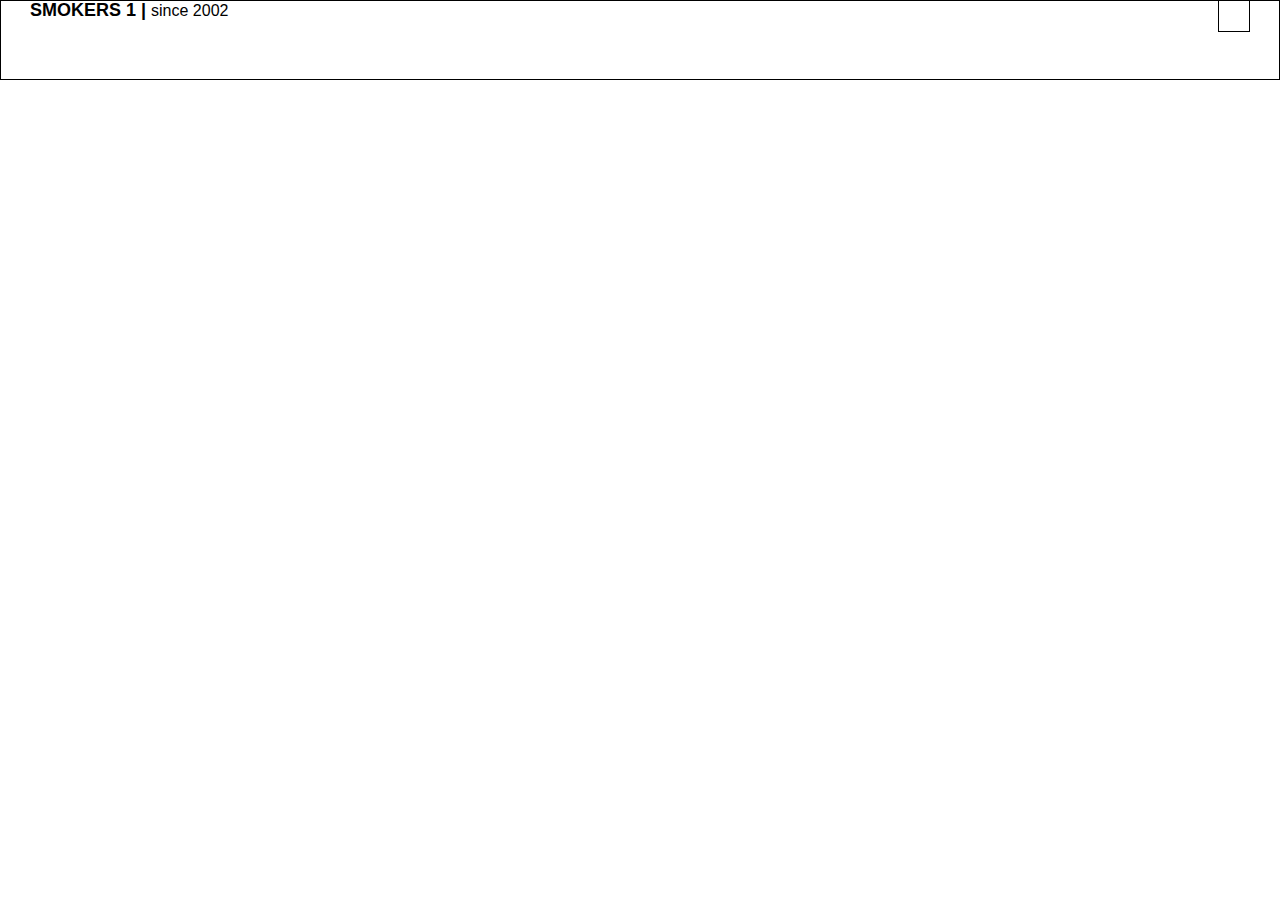
==== index.html @ 479a5efd "menu" ====
<!DOCTYPE html>
<html lang="en">
	
	<head>
		<meta name="viewport" charset="utf-8" content="minimum-width=1.0, maximum-width=1.0, initial-scale=1.0">
		<title>Smokers 1 | since 2002</title>
		<link rel="stylesheet" type="text/css" href="css/menu.css">
	</head>

	<body>
		
		<div id="menu-block">
			
			<div id="in-menu">
				
				<h4 id="company-header">Smokers 1 | <span id="thin">since 2002</span></h4>

				<div id="hamburger-button"></div>

			</div>

		</div>

	</body>

	<script
  src="https://code.jquery.com/jquery-3.4.1.js"
  integrity="sha256-WpOohJOqMqqyKL9FccASB9O0KwACQJpFTUBLTYOVvVU="
  crossorigin="anonymous"></script>
	<script type="text/javascript" src="javascript/menu-styling.js"></script>

</html>
---- css/menu.css ----
html, body
{
	width:100vw;
	height:100vh;
	overflow:hidden;
	position:relative;
	padding:0px;
	margin:0px;
}

#menu-block
{
	position:absolute;
	top:0px;
	left:0px;
	height:auto;
	width:100vw;
	overflow:hidden;
}

#in-menu
{
	height:5em;
	width:100vw;
	box-shadow:inset 0 0 0 1px #000;
	position:relative;
	overflow:hidden;
	font-family:sans-serif;
	color:#000;
	background-color:#fff;
}

#company-header
{
	font-weight:bolder;
	font-size:18px;
	margin-top:0px;
	margin-bottom:0px;
	position:absolute;
	left:30px;
	text-transform:uppercase;
}

#thin
{
	text-transform:none;
	font-weight:lighter;
	font-size:16px;
}

#hamburger-button
{
	width:2em;
	height:2em;
	position:absolute;
	right:30px;
	box-shadow:inset 0 0 0 1px #000;
}
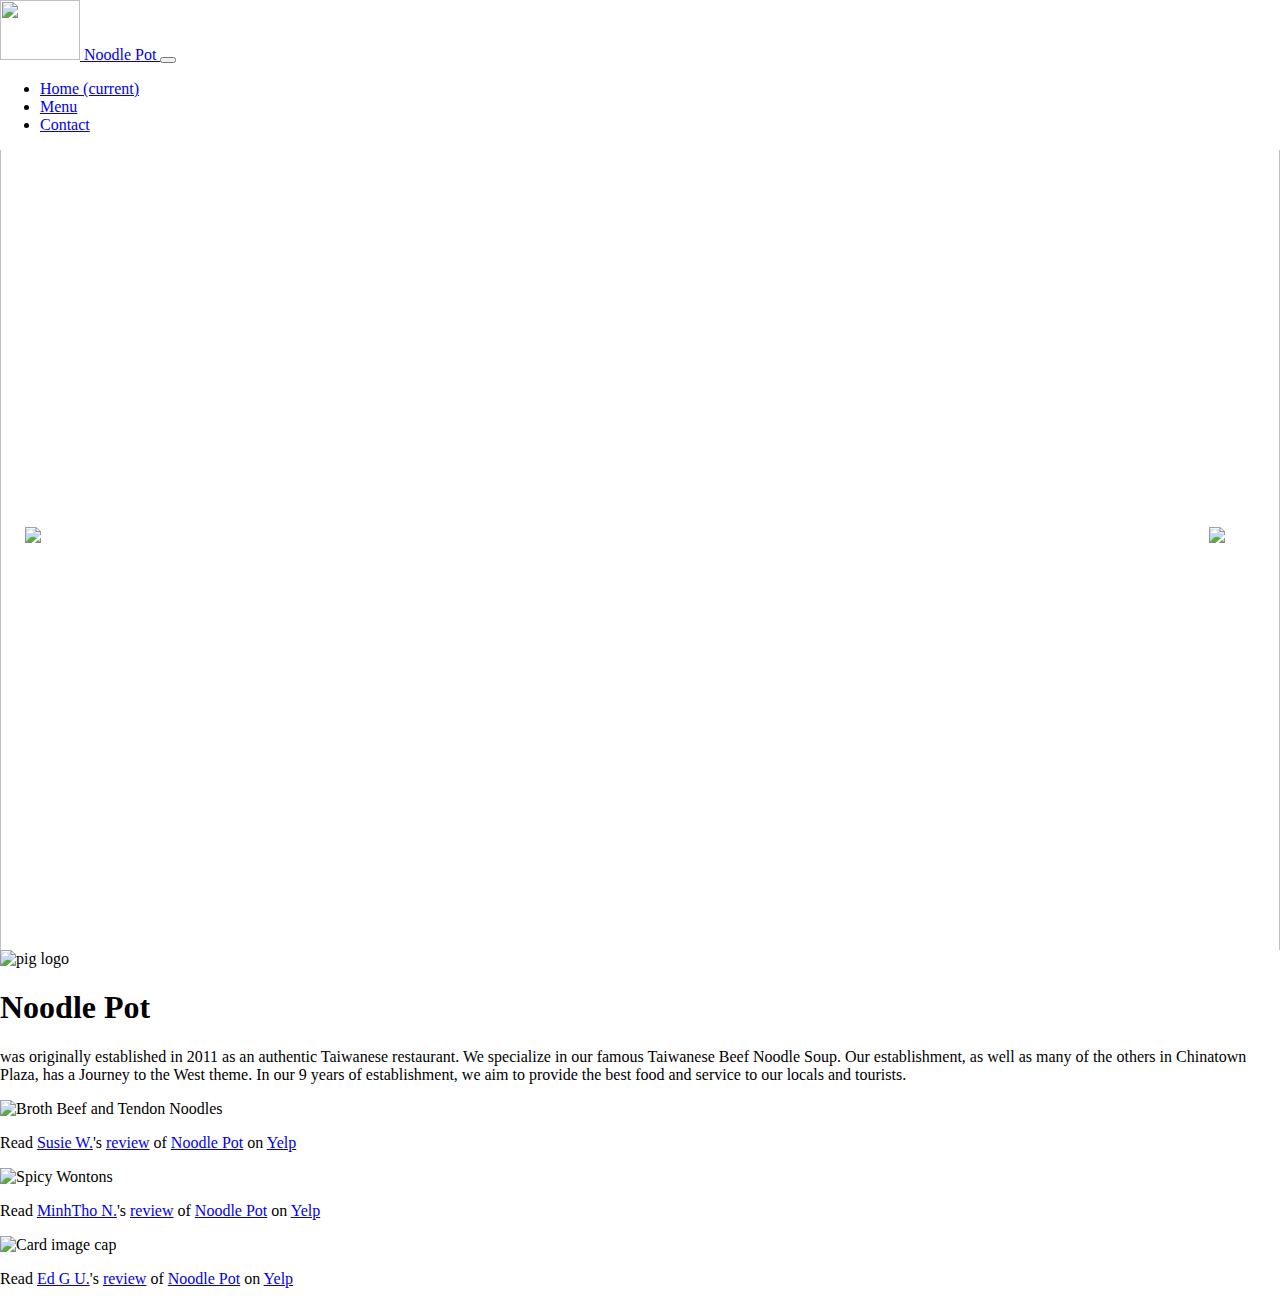
==== commit 74ef807a: "index loading" ====
--- a/index.html
+++ b/index.html
@@ -1,32 +1,143 @@
-<!DOCTYPE html>
-<html lang="en">
-	
-	<head>
-		<meta name="viewport" charset="utf-8" content="minimum-width=1.0, maximum-width=1.0, initial-scale=1.0">
-		<title>Smokers 1 | since 2002</title>
-		<link rel="stylesheet" type="text/css" href="css/menu.css">
-	</head>
-
-	<body>
-		
-		<div id="menu-block">
-			
-			<div id="in-menu">
-				
-				<h4 id="company-header">Smokers 1 | <span id="thin">since 2002</span></h4>
-
-				<div id="hamburger-button"></div>
-
-			</div>
-
-		</div>
-
-	</body>
-
-	<script
-  src="https://code.jquery.com/jquery-3.4.1.js"
-  integrity="sha256-WpOohJOqMqqyKL9FccASB9O0KwACQJpFTUBLTYOVvVU="
-  crossorigin="anonymous"></script>
-	<script type="text/javascript" src="javascript/menu-styling.js"></script>
-
+<!DOCTYPE html>
+<html lang="en">
+
+    <head>
+        <meta name="viewport" charset="utf-8">
+        <title>Noodle Pot</title>
+        <!--minified css bootstrap-->
+        <link rel="stylesheet" type="text/css" href="css/bootstrap.css"> 
+        <!--carosel styles-->
+        <link rel="stylesheet" type="text/css" href="css/carosel.css">
+    </head>
+
+
+    <body>
+
+        <nav class="navbar navbar-expand-lg navbar-light bg-light">
+            <a class="navbar-brand" href="#">
+                <img src="images/Noodle_Pot_Stamp_2.png" width="80" height="60" class="d-inline-block align-middle"  alt="">
+            Noodle Pot
+            </a> 
+            <button class="navbar-toggler" type="button" data-toggle="collapse" data-target="#navbarNav"
+                aria-controls="navbarNav" aria-expanded="false" aria-label="Toggle navigation">
+                <span class="navbar-toggler-icon"></span>
+            </button>
+            <div class="collapse navbar-collapse" id="navbarNav">
+                <ul class="navbar-nav">
+                    <li class="nav-item active">
+                        <a class="nav-link" href="index.html">Home <span class="sr-only">(current)</span></a>
+                    </li>
+                    <li class="nav-item">
+                        <a class="nav-link" href="menu.html">Menu</a>
+                    </li>
+                    <li class="nav-item">
+                        <a class="nav-link" href="#">Contact</a>
+                    </li>
+                </ul>
+            </div>
+        </nav>
+
+        <!--Carosel Area-->
+
+        <div id="carosel-container">
+
+            <!--<div id="left-gradient"></div>
+
+            <div id="right-gradient"></div>-->
+
+            <div id="cover-left">
+                
+                <img src="left-arrow.png" width="50px" height="50px"/>
+
+            </div>
+
+            <div id="cover-right">
+                
+                <img src="right-arrow.png" width="50px" height="50px">
+
+            </div>
+
+            <div id="left-click">
+                
+                <img src="left-arrow.png" width="50px" height="50px"/>
+
+            </div>
+
+            <div id="right-click">
+                
+                <img src="right-arrow.png" width="50px" height="50px">
+
+            </div>
+
+            <div class="move-contain">
+                <div class="img-container">
+                    <img class="images" src="Beef Rolls and Noodles.jpg">
+                </div>
+            </div>
+
+            <div class="move-contain">
+                <div class="img-container">
+                    <img class="images" src="Spicy Wonton.jpg">
+                </div>
+            </div>
+
+            <div class="move-contain">
+                <div class="img-container">
+                    <img class="images" src="Simmered Pig Feet 8.jpg">
+                </div>
+            </div>
+
+        </div>
+
+        <!---->
+
+        <div class="jumbotron jumbotron-fluid">
+            <div class="container">
+                <img class="float-left" src="images/pigshop.png" alt="pig logo">
+                <h1 class="display-2">Noodle Pot</h1>
+                <p class="lead">was originally established in 2011 as an authentic Taiwanese restaurant. We specialize in our famous Taiwanese Beef Noodle Soup. Our establishment, as well as many of the others in Chinatown Plaza, has a Journey to the West theme.  In our 9 years of establishment, we aim to provide the best food and service to our locals and tourists.</p>
+            </div>
+        </div>
+
+        <div class="card-group">
+
+            <div class="card">
+              <img class="card-img-top" src="images/ClearBrothBeefandTendonNoodle.jpg" alt="Broth Beef and Tendon Noodles">
+              <div class="card-body">
+                <p class="card-text">
+                    <span class="yelp-review" data-review-id="dNKKhrsV4CXtovRLiX5CSA" data-hostname="www.yelp.com">Read <a href="https://www.yelp.com/user_details?userid=Vqr4ZjwJH3x4pmM0rZK2gw" rel="nofollow noopener">Susie W.</a>'s <a href="https://www.yelp.com/biz/noodle-pot-las-vegas?hrid=dNKKhrsV4CXtovRLiX5CSA" rel="nofollow noopener">review</a> of <a href="https://www.yelp.com/biz/5Lcit9Zt6TF9bmKoFMhF0g" rel="nofollow noopener">Noodle Pot</a> on <a href="https://www.yelp.com" rel="nofollow noopener">Yelp</a><script async="async" src="https://www.yelp.com/embed/widgets.js" type="text/javascript"></script></span>
+                </p>
+              </div>
+            </div>
+
+            <div class="card">
+              <img class="card-img-top" src="images/SpicyWontons2.jpg" alt="Spicy Wontons">
+              <div class="card-body">
+                <p class="card-text">
+                        <span class="yelp-review" data-review-id="8G8Wq0cLqYqvGt76in64hQ" data-hostname="www.yelp.com">Read <a href="https://www.yelp.com/user_details?userid=yHMNrMBSvzw_fxBAyPCo_A" rel="nofollow noopener">MinhTho N.</a>'s <a href="https://www.yelp.com/biz/noodle-pot-las-vegas?hrid=8G8Wq0cLqYqvGt76in64hQ" rel="nofollow noopener">review</a> of <a href="https://www.yelp.com/biz/5Lcit9Zt6TF9bmKoFMhF0g" rel="nofollow noopener">Noodle Pot</a> on <a href="https://www.yelp.com" rel="nofollow noopener">Yelp</a><script async="async" src="https://www.yelp.com/embed/widgets.js" type="text/javascript"></script></span>
+                <p class="card-text"></p>
+              </div>
+            </div>
+
+            <div class="card">
+              <img class="card-img-top" src="images/LotsOfFood.jpg" alt="Card image cap">
+              <div class="card-body">
+                <p class="card-text">
+                        <span class="yelp-review" data-review-id="geGDk5t1eBKGI1Occ4mrRQ" data-hostname="www.yelp.com">Read <a href="https://www.yelp.com/user_details?userid=YZdw1m7KZEHMjpzh-AEUnQ" rel="nofollow noopener">Ed G U.</a>'s <a href="https://www.yelp.com/biz/noodle-pot-las-vegas?hrid=geGDk5t1eBKGI1Occ4mrRQ" rel="nofollow noopener">review</a> of <a href="https://www.yelp.com/biz/5Lcit9Zt6TF9bmKoFMhF0g" rel="nofollow noopener">Noodle Pot</a> on <a href="https://www.yelp.com" rel="nofollow noopener">Yelp</a><script async="async" src="https://www.yelp.com/embed/widgets.js" type="text/javascript"></script></span>
+                </p>
+                <p class="card-text"></p>
+              </div>
+            </div>
+
+        </div>
+
+    </body>
+
+     <!--jquery minified-->
+    <script src="https://code.jquery.com/jquery-3.5.1.min.js"> </script>
+    <!-- javascript for bootstrap-->
+    <script src="js/bootstrap.min.js"></script>
+    <!--carosel script-->
+    <script type="text/javascript" src="js/carosel.js"></script>
+
 </html>--- a/css/carosel.css
+++ b/css/carosel.css
@@ -0,0 +1,132 @@
+html, body
+{
+	margin:0px;
+	padding:0px;
+	position:relative;
+	overflow-x:hidden;
+}
+
+body::-webkit-scrollbar
+{
+	display:none;
+}
+
+
+#content
+{
+	left:100px;
+}
+
+#nav
+{
+	width:100vw;
+	height:5em;
+}
+
+#carosel-container
+{
+	width:100vw;
+	/*height:100vh;*/
+	height:50em;
+	overflow:hidden;
+	position:relative;
+}
+
+/*#left-gradient
+{
+	width:6em;
+	height:100vh;
+	position:absolute;
+	left:0px;
+	top:0px;
+	z-index:100000000;
+	background-color:rgba(0,0,0,0);
+}
+
+#right-gradient
+{
+	width:6em;
+	height:100vh;
+	position:absolute;
+	right:0px;
+	top:0px;
+	z-index:100000000;
+	background-color:rgba(0,0,0,0);
+}*/
+
+#cover-left
+{
+	width:3em;
+	height:3em;
+	position:absolute;
+	left:1.5em;
+	z-index:100000000000000;
+	display:none;
+}
+
+#left-click
+{
+	width:3em;
+	height:3em;
+	position:absolute;
+	left:1.5em;
+	z-index:1000000000;
+	overflow:hidden;
+}
+
+#cover-right
+{
+	width:3em;
+	height:3em;
+	position:absolute;
+	right:1.5em;
+	z-index:100000000000000;
+	display:none;
+}
+
+
+#right-click
+{
+	 width:3em;
+	 height:3em;
+	 position:absolute;
+	 right:1.5em;
+	 z-index:1000000000;
+	 overflow:hidden;
+}
+
+#right-click > img,
+#left-click > img,
+#cover-right > img,
+#cover-left > img
+{
+	margin-left:calc(1.5em - 25px);
+	margin-top:calc(1.5em - 25px);
+}
+
+.move-contain
+{
+	position:absolute;
+	top:0px;
+	transition-property:left;
+	transition-duration:0.5s;
+	transition-timing-function:linear;
+	-webkit-touch-callout:none;
+	-webkit-user-select:none;
+	-khtml-user-select:none;
+	-moz-user-select:none;
+	-ms-user-select:none;
+	user-select:none;
+}
+
+.img-container 
+{
+	overflow:hidden;
+	position:relative;
+}
+
+.images
+{
+	position:absolute;
+	top:0px;
+}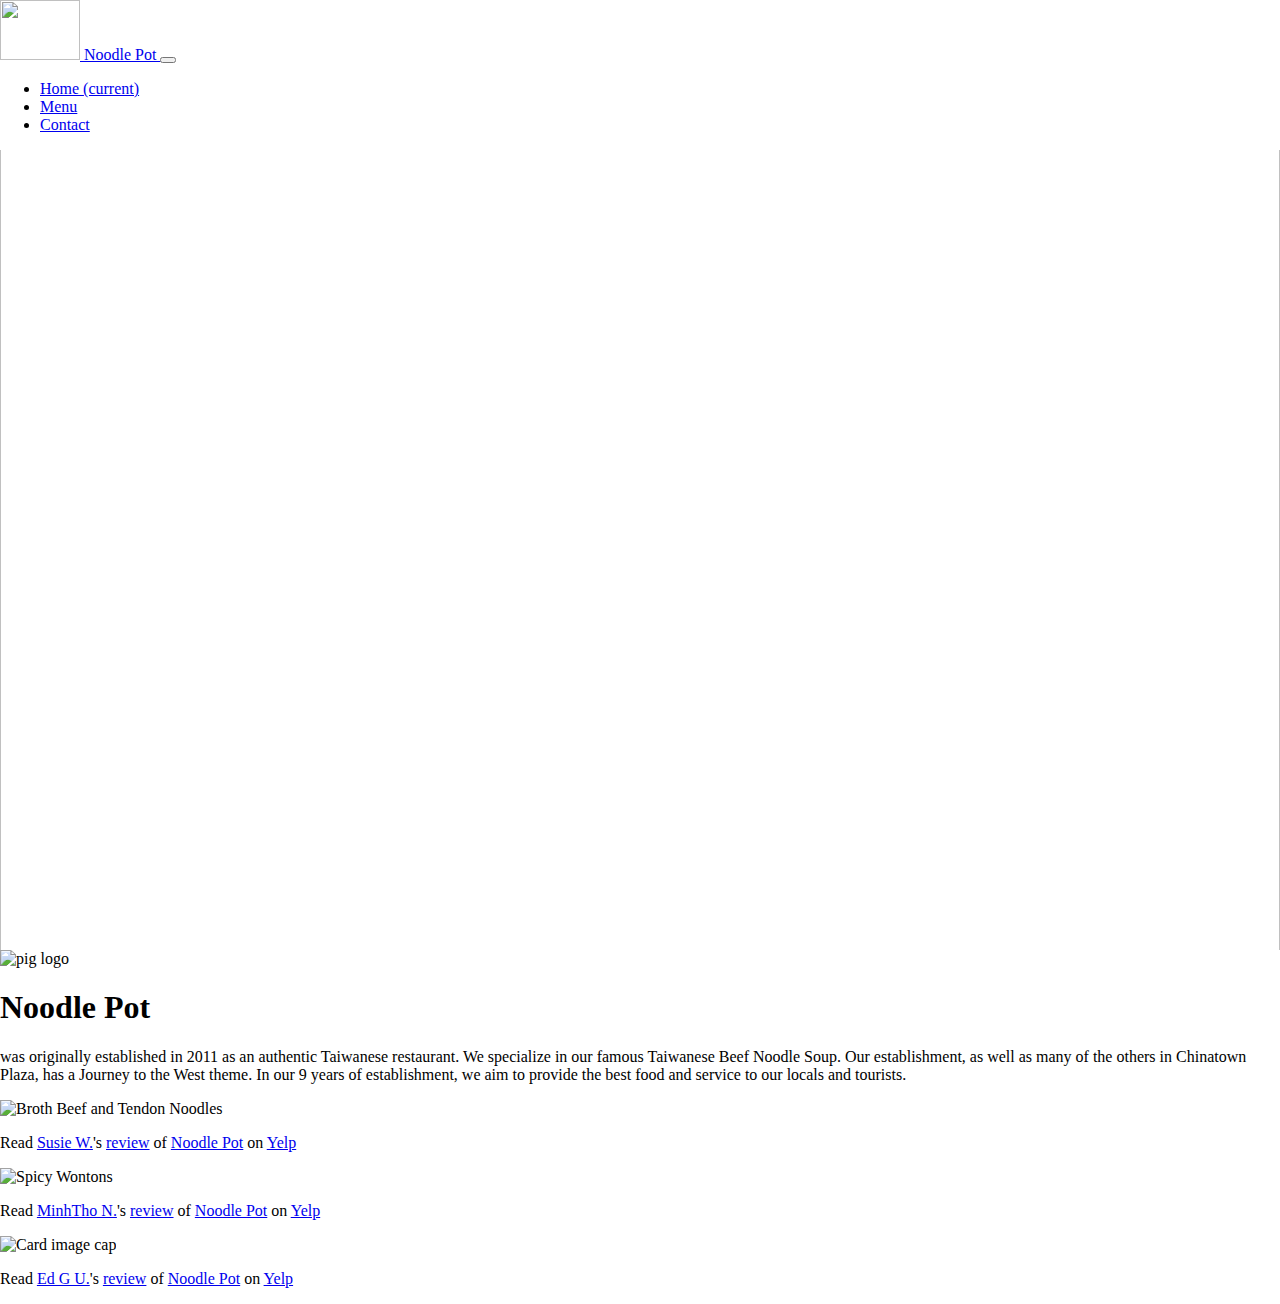
==== commit 21ae63b3: "fixed images sorry" ====
--- a/index.html
+++ b/index.html
@@ -47,43 +47,43 @@
 
             <div id="cover-left">
                 
-                <img src="left-arrow.png" width="50px" height="50px"/>
+                <img src="images/left-arrow.png" width="50px" height="50px"/>
 
             </div>
 
             <div id="cover-right">
                 
-                <img src="right-arrow.png" width="50px" height="50px">
+                <img src="images/right-arrow.png" width="50px" height="50px">
 
             </div>
 
             <div id="left-click">
                 
-                <img src="left-arrow.png" width="50px" height="50px"/>
+                <img src="images/left-arrow.png" width="50px" height="50px"/>
 
             </div>
 
             <div id="right-click">
                 
-                <img src="right-arrow.png" width="50px" height="50px">
+                <img src="images/right-arrow.png" width="50px" height="50px">
 
             </div>
 
             <div class="move-contain">
                 <div class="img-container">
-                    <img class="images" src="Beef Rolls and Noodles.jpg">
+                    <img class="images" src="images/Beef Rolls and Noodles.jpg">
                 </div>
             </div>
 
             <div class="move-contain">
                 <div class="img-container">
-                    <img class="images" src="Spicy Wonton.jpg">
+                    <img class="images" src="images/Spicy Wonton.jpg">
                 </div>
             </div>
 
             <div class="move-contain">
                 <div class="img-container">
-                    <img class="images" src="Simmered Pig Feet 8.jpg">
+                    <img class="images" src="images/Simmered Pig Feet 8.jpg">
                 </div>
             </div>
 
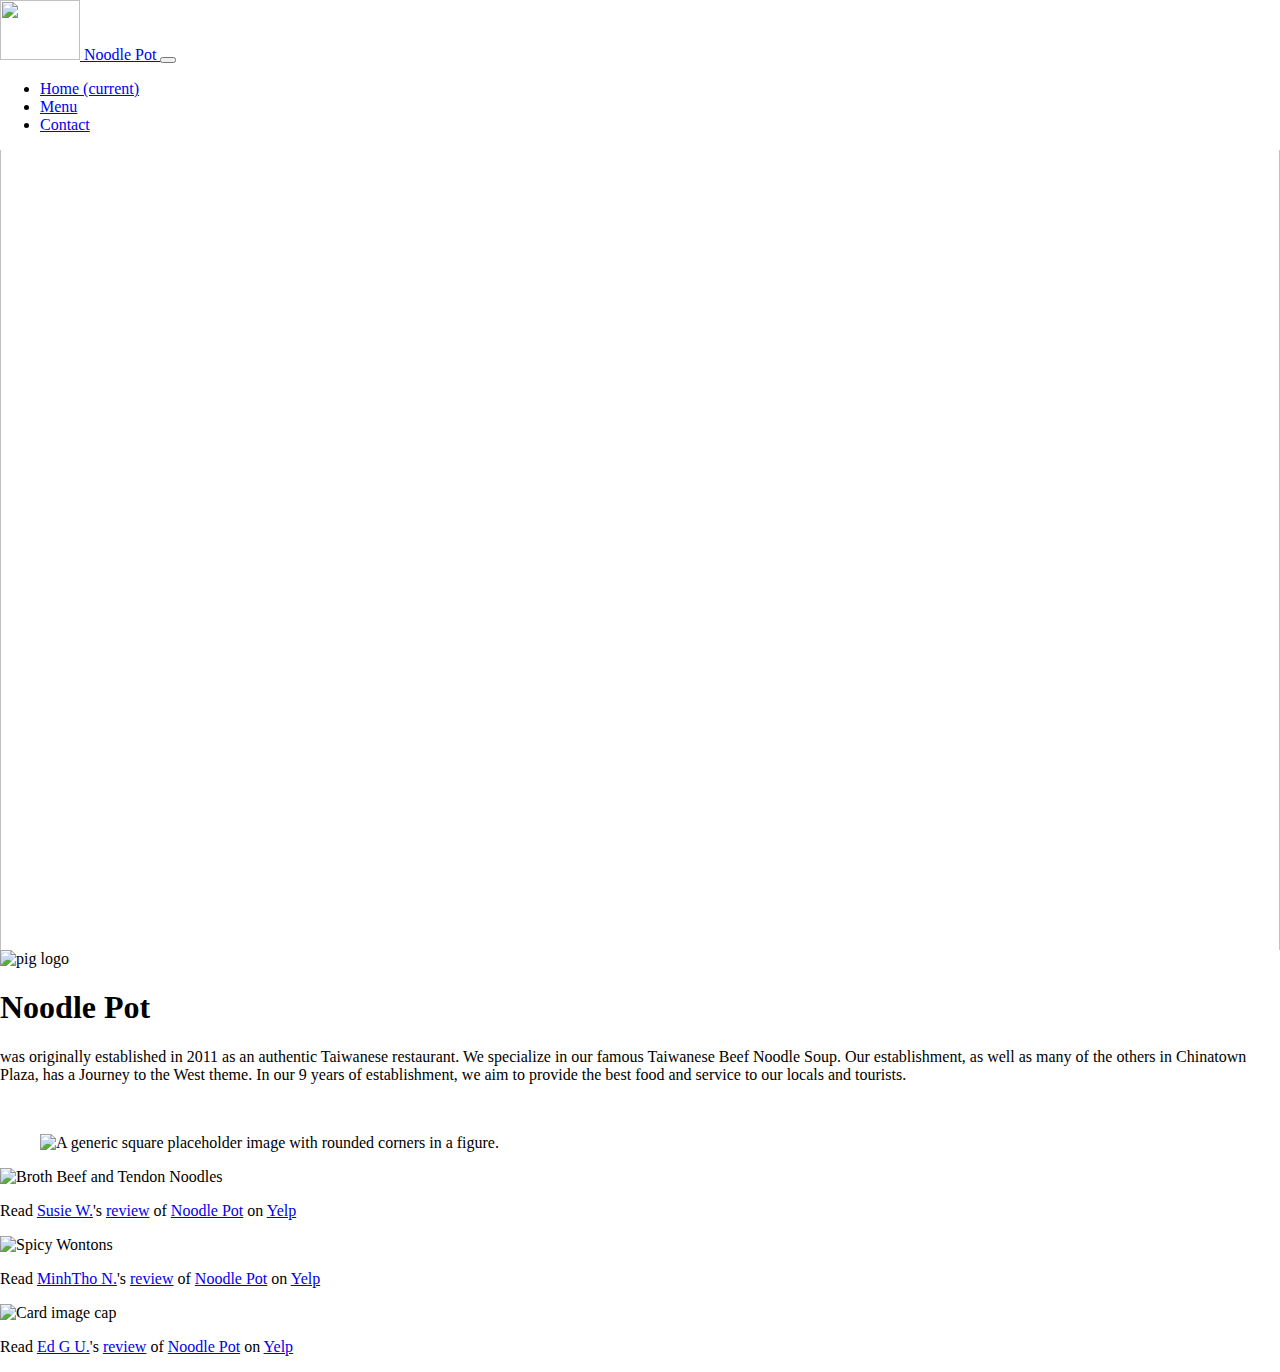
==== commit 973f8866: "Changes" ====
--- a/index.html
+++ b/index.html
@@ -8,6 +8,7 @@
         <link rel="stylesheet" type="text/css" href="css/bootstrap.css"> 
         <!--carosel styles-->
         <link rel="stylesheet" type="text/css" href="css/carosel.css">
+        <link rel="icon" href="images/Noodle_Pot_Stamp_2.png" type="image/png" sizes="1000x1000">
     </head>
 
 
@@ -31,7 +32,7 @@
                         <a class="nav-link" href="menu.html">Menu</a>
                     </li>
                     <li class="nav-item">
-                        <a class="nav-link" href="#">Contact</a>
+                        <a class="nav-link" href="contact.html">Contact</a>
                     </li>
                 </ul>
             </div>
@@ -69,23 +70,24 @@
 
             </div>
 
-            <div class="move-contain">
+            <div class="move-contain" style="z-index:1000">
                 <div class="img-container">
                     <img class="images" src="images/Beef Rolls and Noodles.jpg">
                 </div>
             </div>
 
-            <div class="move-contain">
+            <div class="move-contain" style="z-index:1">
                 <div class="img-container">
                     <img class="images" src="images/Spicy Wonton.jpg">
                 </div>
             </div>
 
-            <div class="move-contain">
+            <div class="move-contain" style="z-index:1">
                 <div class="img-container">
                     <img class="images" src="images/Simmered Pig Feet 8.jpg">
                 </div>
             </div>
+
 
         </div>
 
@@ -96,6 +98,10 @@
                 <img class="float-left" src="images/pigshop.png" alt="pig logo">
                 <h1 class="display-2">Noodle Pot</h1>
                 <p class="lead">was originally established in 2011 as an authentic Taiwanese restaurant. We specialize in our famous Taiwanese Beef Noodle Soup. Our establishment, as well as many of the others in Chinatown Plaza, has a Journey to the West theme.  In our 9 years of establishment, we aim to provide the best food and service to our locals and tourists.</p>
+                <br> 
+                <figure class="img-fluid">
+                    <img src="images/certif2.jpg" class="figure-img img-fluid rounded" alt="A generic square placeholder image with rounded corners in a figure.">    
+                </figure>
             </div>
         </div>
 
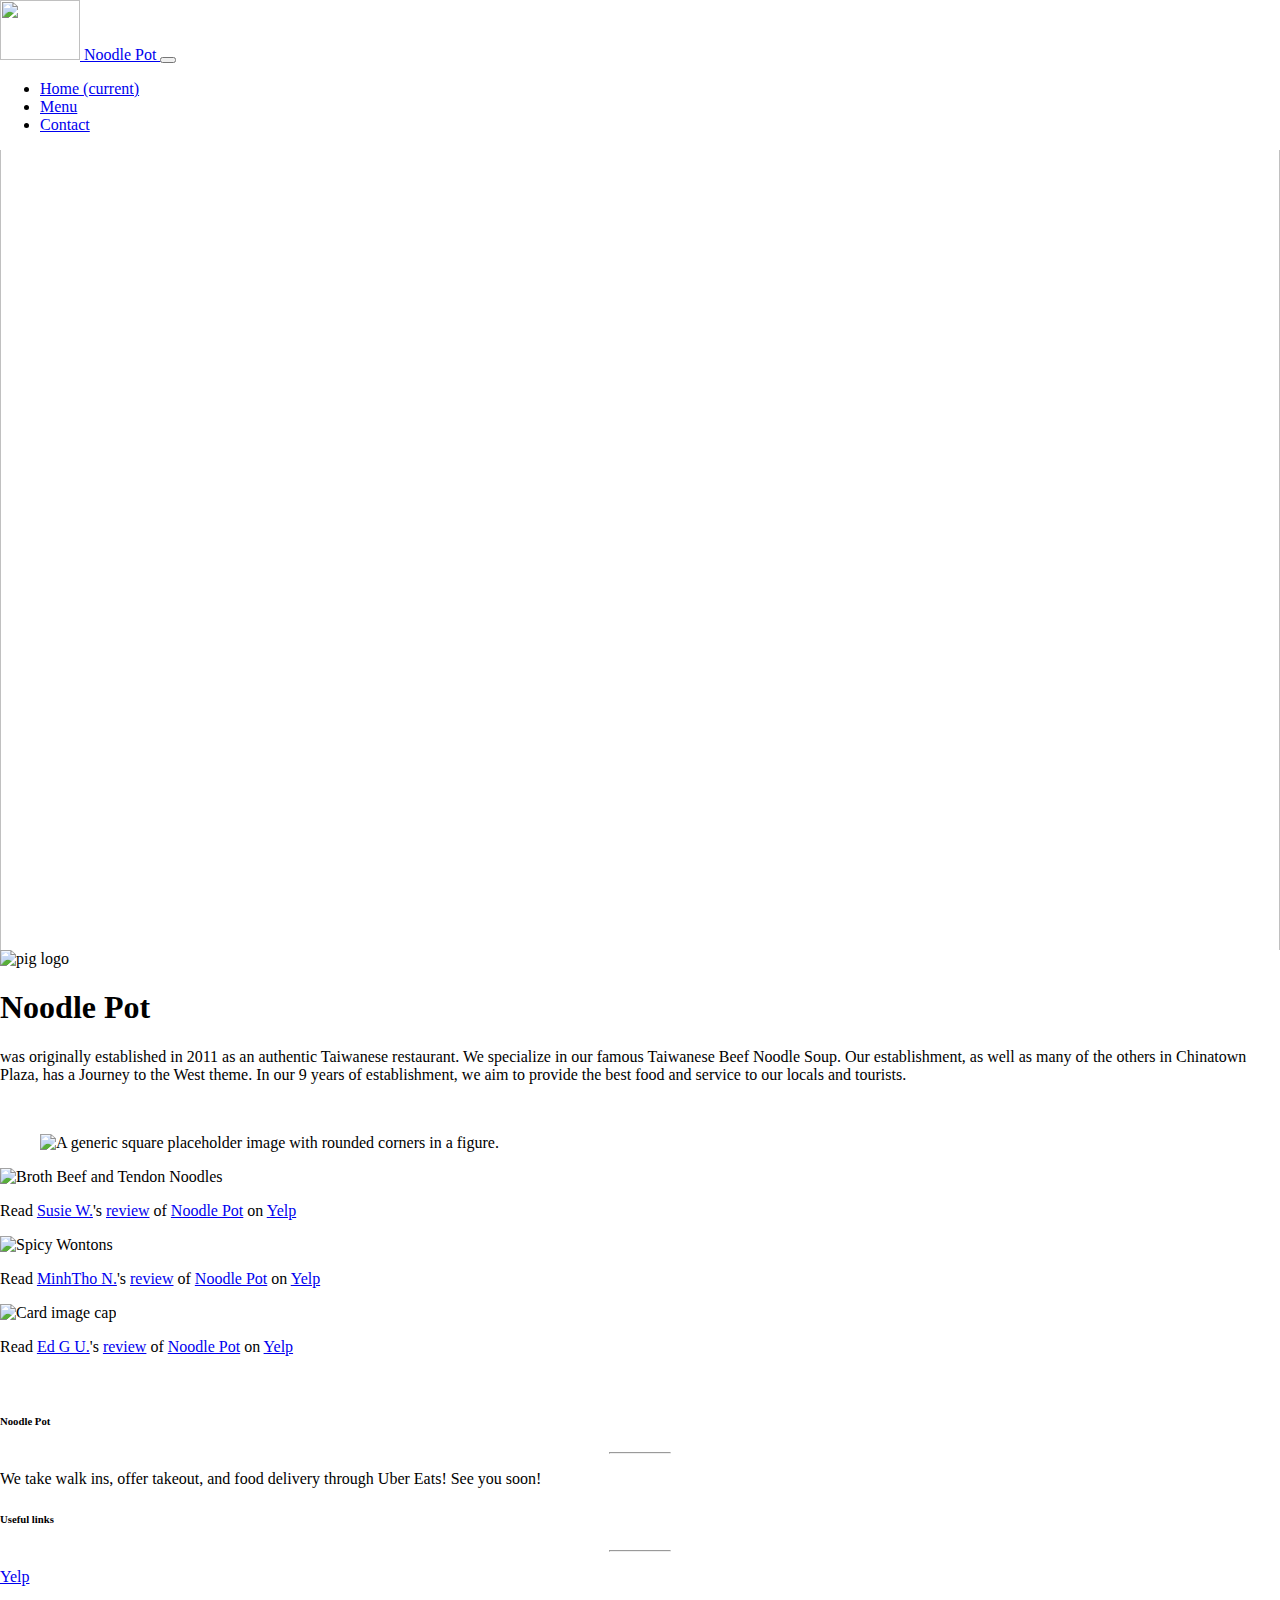
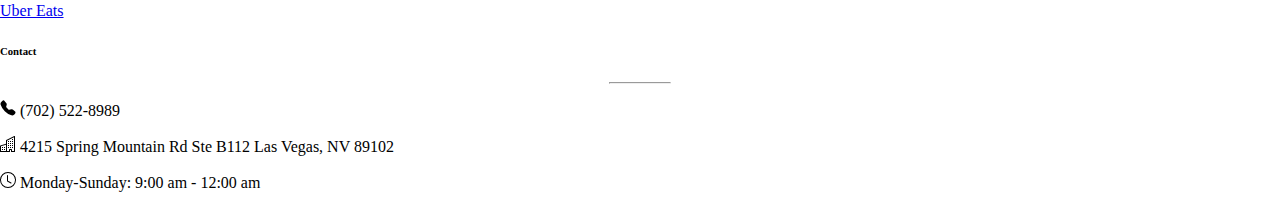
==== commit c98e5947: "completed footer & favicons" ====
--- a/index.html
+++ b/index.html
@@ -6,6 +6,7 @@
         <title>Noodle Pot</title>
         <!--minified css bootstrap-->
         <link rel="stylesheet" type="text/css" href="css/bootstrap.css"> 
+
         <!--carosel styles-->
         <link rel="stylesheet" type="text/css" href="css/carosel.css">
         <link rel="icon" href="images/Noodle_Pot_Stamp_2.png" type="image/png" sizes="1000x1000">
@@ -95,8 +96,8 @@
 
         <div class="jumbotron jumbotron-fluid">
             <div class="container">
-                <img class="float-left" src="images/pigshop.png" alt="pig logo">
-                <h1 class="display-2">Noodle Pot</h1>
+                <img class="float-left" src="images/pigshop.png" alt="pig logo" id="pig-logo">
+                <h1 class="display-2" id="home-text">Noodle Pot</h1>
                 <p class="lead">was originally established in 2011 as an authentic Taiwanese restaurant. We specialize in our famous Taiwanese Beef Noodle Soup. Our establishment, as well as many of the others in Chinatown Plaza, has a Journey to the West theme.  In our 9 years of establishment, we aim to provide the best food and service to our locals and tourists.</p>
                 <br> 
                 <figure class="img-fluid">
@@ -137,6 +138,81 @@
 
         </div>
 
+<!-- Footer -->
+<footer class="bg-danger page-footer">
+
+  <br> 
+
+    <!-- Footer Links -->
+    <div class="container text-center text-md-left mt-5">
+  
+      <!-- Grid row -->
+      <div class="row mt-3">
+  
+        <!-- Grid column -->
+        <div class="col-md-3 col-lg-4 col-xl-3 mx-auto mb-4">
+  
+          <!-- Content -->
+          <h6 class="text-uppercase font-weight-bold">Noodle Pot</h6>
+          <hr class="deep-purple accent-2 mb-4 mt-0 d-inline-block mx-auto" style="width: 60px;">
+          <p>We take walk ins, offer takeout, and food delivery through Uber Eats! See you soon! </p>
+  
+        </div>
+        <!-- Grid column -->
+  
+        <!-- Grid column -->
+        <div class="col-md-3 col-lg-2 col-xl-2 mx-auto mb-4">
+  
+          <!-- Links -->
+          <h6 class="text-uppercase font-weight-bold">Useful links</h6>
+          <hr class="deep-purple accent-2 mb-4 mt-0 d-inline-block mx-auto" style="width: 60px;">
+          <p>
+            <a href="https://www.yelp.com/biz/noodle-pot-las-vegas">Yelp</a>
+          </p>
+          <p>
+            <a href="https://www.ubereats.com/las-vegas/food-delivery/noodle-pot/rUfqbEqBQM6YXo61nPFmQA">Uber Eats</a>
+          </p>  
+        </div>
+        <!-- Grid column -->
+  
+        <!-- Grid column -->
+        <div class="col-md-4 col-lg-4 col-xl-4 mx-auto mb-md-0 mb-4">
+  
+          <!-- Links -->
+          <h6 class="text-uppercase font-weight-bold">Contact</h6>
+          <hr class="deep-purple accent-2 mb-4 mt-0 d-inline-block mx-auto" style="width: 60px;">
+          
+          <p>
+            <svg width="1em" height="1em" viewBox="0 0 16 16" class="bi bi-telephone-fill" fill="currentColor" xmlns="http://www.w3.org/2000/svg">
+                <path fill-rule="evenodd" d="M2.267.98a1.636 1.636 0 0 1 2.448.152l1.681 2.162c.309.396.418.913.296 1.4l-.513 2.053a.636.636 0 0 0 .167.604L8.65 9.654a.636.636 0 0 0 .604.167l2.052-.513a1.636 1.636 0 0 1 1.401.296l2.162 1.681c.777.604.849 1.753.153 2.448l-.97.97c-.693.693-1.73.998-2.697.658a17.47 17.47 0 0 1-6.571-4.144A17.47 17.47 0 0 1 .639 4.646c-.34-.967-.035-2.004.658-2.698l.97-.969z"/>
+            </svg>
+            <i class="mr-1"></i> (702) 522-8989</p>
+          <p>
+            <svg width="1em" height="1em" viewBox="0 0 16 16" class="bi bi-building" fill="currentColor" xmlns="http://www.w3.org/2000/svg">
+                <path fill-rule="evenodd" d="M14.763.075A.5.5 0 0 1 15 .5v15a.5.5 0 0 1-.5.5h-3a.5.5 0 0 1-.5-.5V14h-1v1.5a.5.5 0 0 1-.5.5h-9a.5.5 0 0 1-.5-.5V10a.5.5 0 0 1 .342-.474L6 7.64V4.5a.5.5 0 0 1 .276-.447l8-4a.5.5 0 0 1 .487.022zM6 8.694L1 10.36V15h5V8.694zM7 15h2v-1.5a.5.5 0 0 1 .5-.5h2a.5.5 0 0 1 .5.5V15h2V1.309l-7 3.5V15z"/>
+                <path d="M2 11h1v1H2v-1zm2 0h1v1H4v-1zm-2 2h1v1H2v-1zm2 0h1v1H4v-1zm4-4h1v1H8V9zm2 0h1v1h-1V9zm-2 2h1v1H8v-1zm2 0h1v1h-1v-1zm2-2h1v1h-1V9zm0 2h1v1h-1v-1zM8 7h1v1H8V7zm2 0h1v1h-1V7zm2 0h1v1h-1V7zM8 5h1v1H8V5zm2 0h1v1h-1V5zm2 0h1v1h-1V5zm0-2h1v1h-1V3z"/>
+            </svg>
+            <i class="mr-1"></i>4215 Spring Mountain Rd Ste B112 Las Vegas, NV 89102 </p>
+          <p>
+            <svg width="1em" height="1em" viewBox="0 0 16 16" class="bi bi-clock" fill="currentColor" xmlns="http://www.w3.org/2000/svg">
+                <path fill-rule="evenodd" d="M8 15A7 7 0 1 0 8 1a7 7 0 0 0 0 14zm8-7A8 8 0 1 1 0 8a8 8 0 0 1 16 0z"/>
+                <path fill-rule="evenodd" d="M7.5 3a.5.5 0 0 1 .5.5v5.21l3.248 1.856a.5.5 0 0 1-.496.868l-3.5-2A.5.5 0 0 1 7 9V3.5a.5.5 0 0 1 .5-.5z"/>
+            </svg>
+            <i class="mr-1"></i>Monday-Sunday: 9:00 am - 12:00 am</p>
+  
+        </div>
+        <!-- Grid column -->
+  
+      </div>
+      <!-- Grid row -->
+  
+    </div>
+    <!-- Footer Links -->
+  
+  </footer>
+  <!-- Footer -->
+    
+
     </body>
 
      <!--jquery minified-->
@@ -145,5 +221,6 @@
     <script src="js/bootstrap.min.js"></script>
     <!--carosel script-->
     <script type="text/javascript" src="js/carosel.js"></script>
+    <script type="text/javascript" src="js/pig.js"></script>
 
 </html>